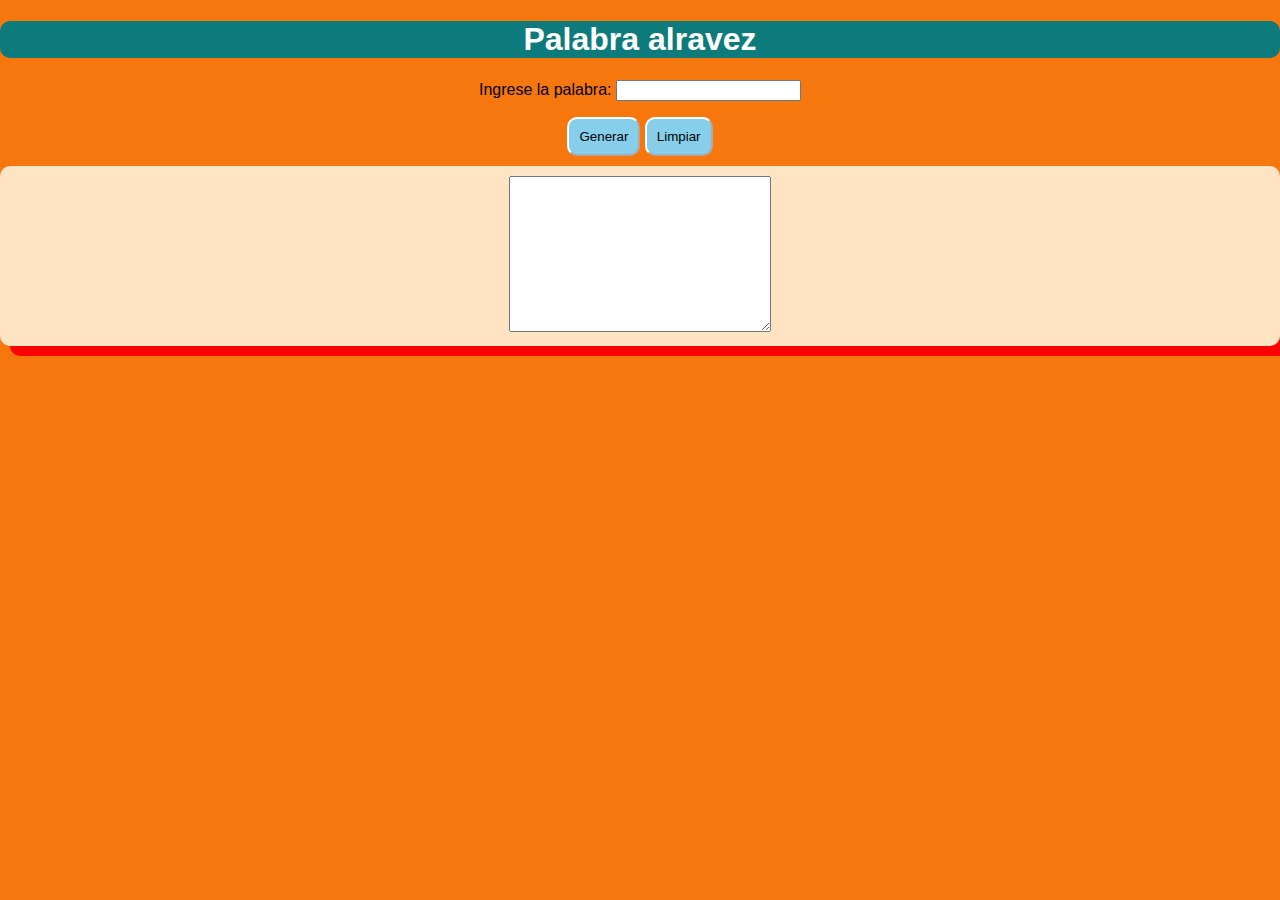
==== ejercicio2.html @ 036eb7ee "first commit" ====
<!DOCTYPE html>
<html lang="en">
<head>
    <meta charset="UTF-8">
    <meta name="viewport" content="width=device-width, initial-scale=1.0">
    <title>PalabraAlrevez</title>
    <link rel="stylesheet" href="CSS/Style.css">
</head>
<body>
    <h1>Palabra alravez</h1>
        <p>Ingrese la palabra: <input type="text" id="palabra"></p>
        <button onclick="Ar()">Generar</button>
        <button onclick="limpiarAr()">Limpiar</button>
    <div class="container">
        
        <textarea readonly name="" id="txtsalida" cols="30" rows="10"></textarea>
    </div>
    <script src="script.js"></script>
</body>
</html>
---- CSS/Style.css ----
body {
    font-family: Verdana, Geneva, Tahoma, sans-serif;
    background-color: #F7770F;
    margin: 0px;
    padding: 0px;
    align-items: center;
   text-align: center;
}
.mi-section{
    margin: 0;
    padding: 0;
}
.mi-section>ul{
    list-style-type: none;
    display: flex;
    flex-direction: column;
    padding: 0;
    margin: 0;
}
.mi-section>ul>li{flex-grow: 1;}

.mi-section>ul>li>a{
    text-decoration: none;
    background-color: #F7770F ;
    text-align: center;
    color: #000000;
    display: block;
    padding: 1em;
    color: #ffff;
}

.mi-section>ul>li>a:hover{
    background-color: lightcoral;
}


h1 {
    background-color: rgb(13, 123, 123);
    text-align: center;
    padding: 10 px;
    color: #ffff;
    border-radius: 10px;
}

h2{
    font-size: 20px; 
}

h3{
    text-align: center;
    padding: 10 px;
    color: #ffff;
    border-radius: 10px;
    font-size: 50px;
    
}

header {
    text-align: center;
    background-color: #0066FF;
    background-size: cover;
    overflow: hidden;
    color: #F5F5F5;
}

footer {

    background-color: #0066FF;
    background-size: cover;
    padding: 20px;
    text-align: center;
    color: #F5F5F5;
}

footer img {
    width: 10%;
    height: auto;
}

.contacto a {
    align-items: center;
    vertical-align: middle;
    color: #F5F5F5;
    ;
    font-weight: bold;
    font-size: 150%;
}

.contacto a img {
    vertical-align: middle;
    width: 50px;
    margin: 20px;
    height: auto;
}

/*Ejercicio 1*/
.container {
    background-color: bisque;
    padding: 10px;
    border-radius: 10px;
    box-shadow: 10px 10px red;
    justify-content: center;
    align-items: center; 
    text-align: center;
    flex-direction: column; /* Esto hace que los elementos se apilen verticalmente */ 

}

button {
    margin-bottom: 10px;
    align-items: center;
    background-color:skyblue;
    border-color: #ffff;
    border-radius: 10px;
    padding: 10px;
}

/*Estilo Pokemon*/
.fondo{
    background-image: url(/Img/pokemo.jpg);
}
.estilopoke{
    margin: 0px;
    padding: 0px;
    align-items: center;
   text-align: center;
   font-family: Verdana, Geneva, Tahoma, sans-serif;
   background-color: red;
}
/*Galeria*/
.imagendere{
    margin-left: 10px; 
    width: 100px;
}

.preview img{
    height: 100px;
    width: 100px;
    border-radius: 60px;

}
.preview.img:hover{
    cursor: pointer;
}
.visor{
    width: 100%;
    height: auto;
    border-radius: 10px;
}
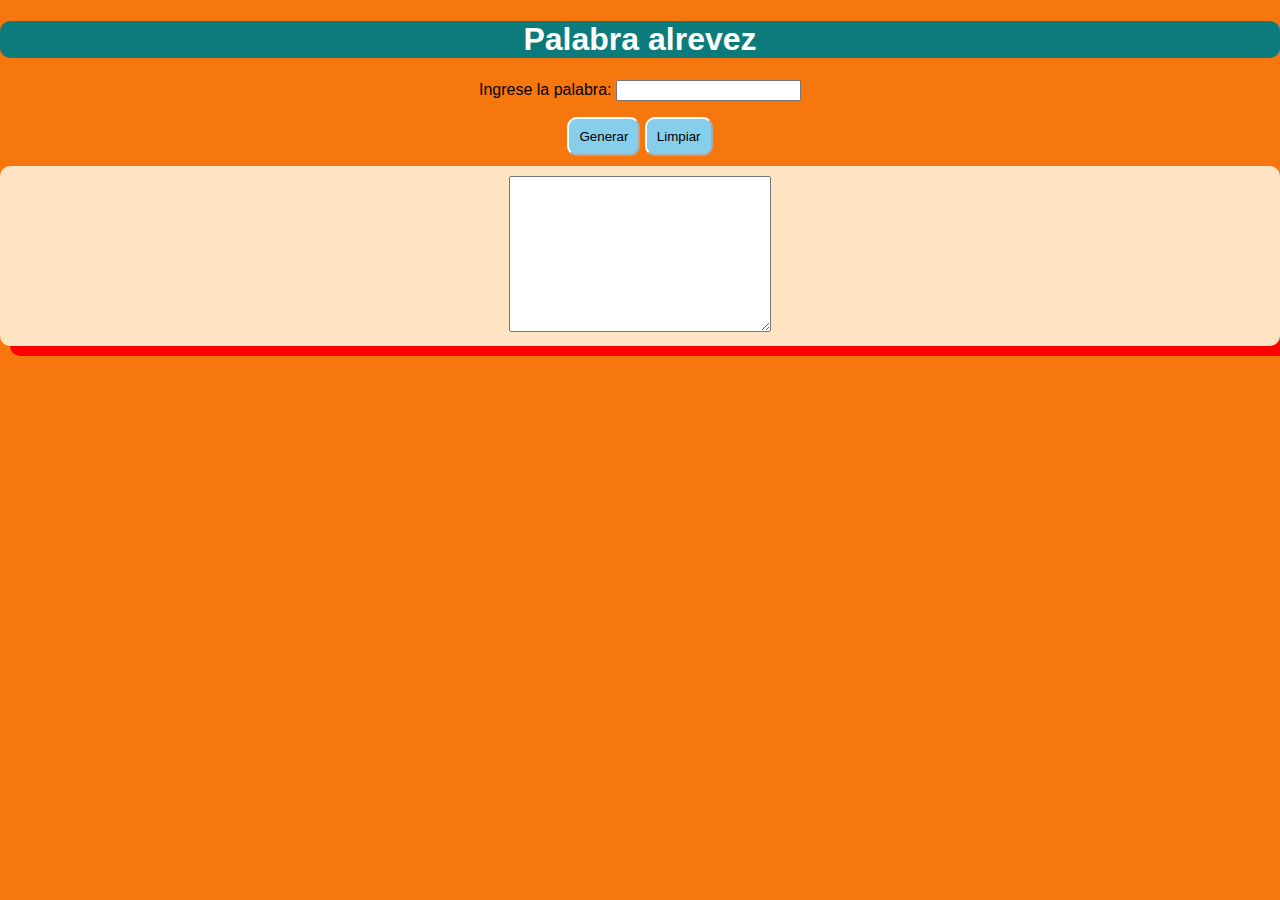
==== commit 5d9982dc: "correccion de titulo" ====
--- a/ejercicio2.html
+++ b/ejercicio2.html
@@ -7,7 +7,7 @@
     <link rel="stylesheet" href="CSS/Style.css">
 </head>
 <body>
-    <h1>Palabra alravez</h1>
+    <h1>Palabra alrevez</h1>
         <p>Ingrese la palabra: <input type="text" id="palabra"></p>
         <button onclick="Ar()">Generar</button>
         <button onclick="limpiarAr()">Limpiar</button>
